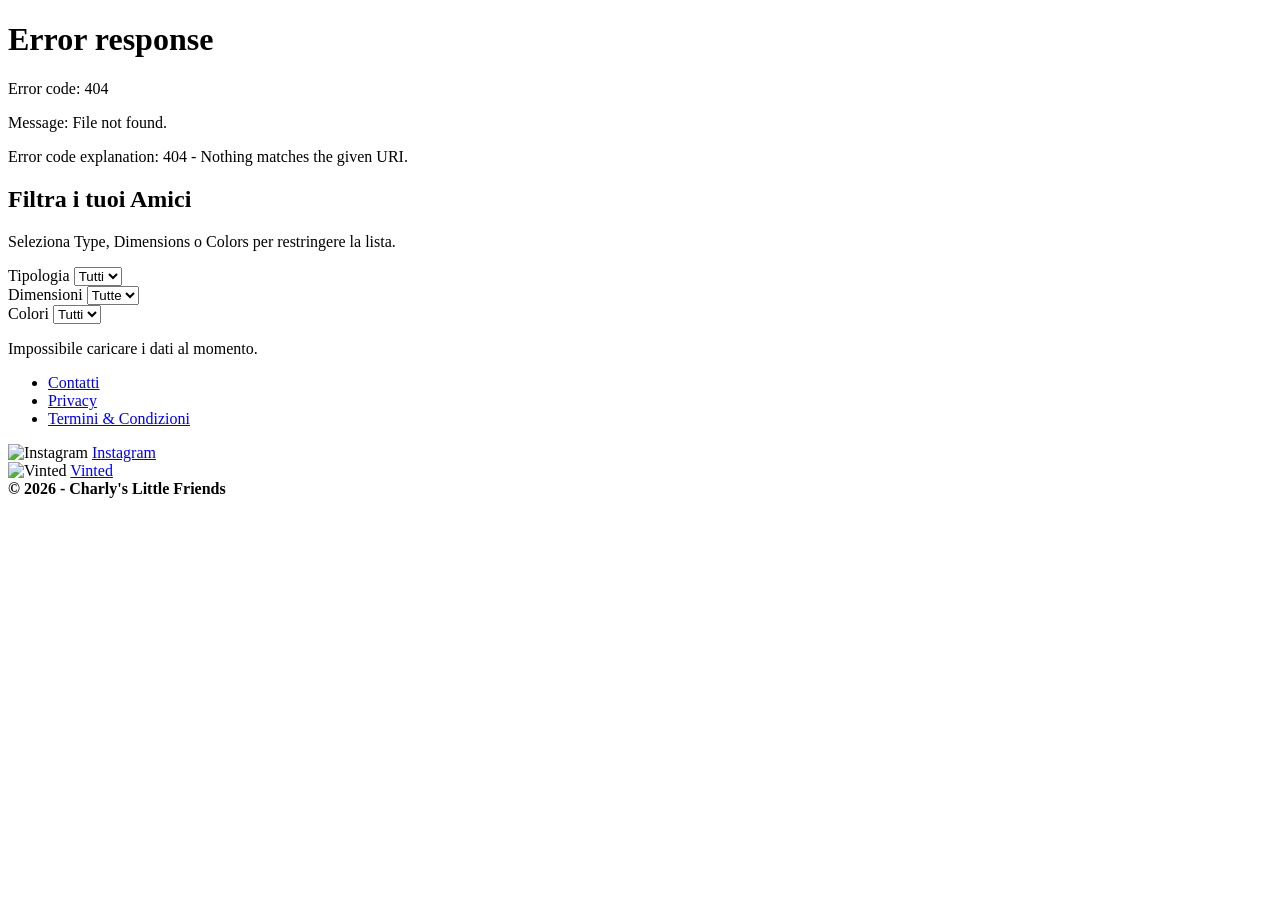
==== amici.html @ 00d83b8e "Add Head e GoogleAnalytics" ====
<!DOCTYPE html>
<html lang="it">
<head>
    <meta charset="UTF-8" />
    <meta name="viewport" content="width=device-width, initial-scale=1.0" />

    <title>Amici - Charly's Little Friends</title>
</head>
<body>
    <div id="header" data-active="amici"></div>

    <main>
        <div class="filters-title">
            <h2>Filtra i tuoi Amici</h2>
            <p>Seleziona Type, Dimensions o Colors per restringere la lista.</p>
        </div>

        <!-- FILTRI -->
        <div class="filters" aria-label="Filtri">
            <div class="filter-group">
                <label for="filter-type">Tipologia</label>
                <select id="filter-type">
                    <option value="">Tutti</option>
                </select>
            </div>

            <div class="filter-group">
                <label for="filter-dim">Dimensioni</label>
                <select id="filter-dim">
                    <option value="">Tutte</option>
                </select>
            </div>

            <div class="filter-group">
                <label for="filter-colors">Colori</label>
                <select id="filter-colors">
                    <option value="">Tutti</option>
                </select>
            </div>
        </div>


        <!-- GRID CARDS -->
        <section id="cards-section" aria-label="Catalogo pupazzetti">
            <div id="cards-container" aria-live="polite"></div>
        </section>
    </main>

    <!-- FOOTER -->
    <div id="footer"></div>

    <script src="js/common.js"></script>
    <script src="js/googleIntegration.js"></script>
    <script src="js/selectedPage.js"></script>
    <script type="module">
        import { initFilters } from "./js/filtersResponsive.js";
        window.addEventListener("googleDataReady", () => {
            initFilters(window.allRows, window.renderCards);
        });
    </script>
</body>
</html>
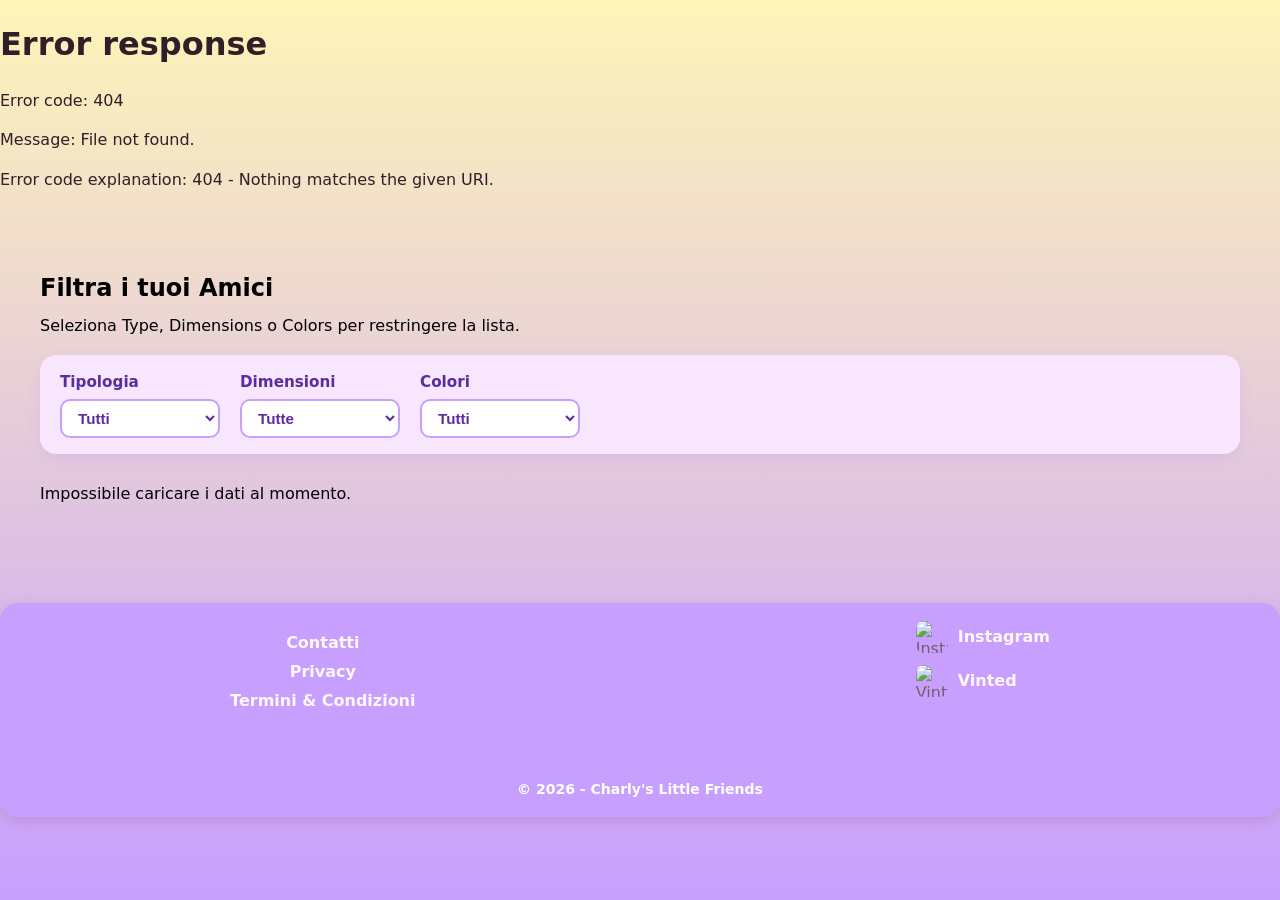
==== commit dae904ec: "Back" ====
--- a/amici.html
+++ b/amici.html
@@ -3,6 +3,8 @@
 <head>
     <meta charset="UTF-8" />
     <meta name="viewport" content="width=device-width, initial-scale=1.0" />
+    <link rel="stylesheet" href="styles.css">
+    <link rel="icon" href="images/logoCLF.png" type="image/png">
 
     <title>Amici - Charly's Little Friends</title>
 </head>
--- a/styles.css
+++ b/styles.css
@@ -0,0 +1,1119 @@
+
+/* ---------------------------------------------------*/
+/* ---------------   NAV MENU       ------------------*/
+/* ---------------------------------------------------*/
+header {
+    width: 100%;
+    padding: 10px 0;
+    background: #ffd6e8; /* rosa pastello */
+    box-shadow: 0 2px 10px rgba(0,0,0,0.1);
+}
+
+    /* Layout nav con logo a sinistra */
+    header nav {
+        display: flex;
+        justify-content: space-between; /* logo a sinistra, menu a destra */
+        align-items: center;
+        padding: 0 40px; /* spazio ai lati */
+    }
+
+    /* Logo */
+    header .logo img {
+        width: 60px; /* più grande */
+        height: 60px; /* più grande */
+        object-fit: cover; /* ritaglia i bordi */
+        border-radius: 18px; /* quasi tondo, ma non perfettamente */
+        display: block;
+    }
+
+
+    /* Contenitore nav */
+    header nav ul {
+        list-style: none;
+        margin: 0;
+        padding: 0;
+        display: flex;
+        gap: 20px;
+        justify-content: flex-end;
+        align-items: center;
+    }
+
+    /* Link base */
+    header nav a {
+        position: relative;
+        display: inline-block;
+        padding: 10px 18px;
+        border-radius: 10px;
+        font-weight: 600;
+        text-decoration: none;
+        color: #ffffff;
+        background: linear-gradient(90deg, #ff4fa3, #b36bff); /* rosa → viola */
+
+        transition: transform 250ms ease, box-shadow 250ms ease;
+        overflow: hidden;
+    }
+
+        /* Effetto “shine” da sinistra a destra */
+        header nav a::before {
+            content: "";
+            position: absolute;
+            top: 0;
+            left: -100%;
+            width: 100%;
+            height: 100%;
+            background: linear-gradient( 90deg, rgba(255,255,255,0.25), rgba(255,255,255,0.05) );
+            transition: left 350ms ease;
+        }
+
+        /* Hover moderno */
+        header nav a:hover,
+        header nav a:focus {
+            transform: translateY(-4px) scale(1.03);
+            box-shadow: 0 10px 25px rgba(179, 107, 255, 0.25);
+        }
+
+            /* Shine che scorre */
+            header nav a:hover::before,
+            header nav a:focus::before {
+                left: 0;
+            }
+
+        /* Stato attivo (pagina corrente) */
+        header nav a.active {
+            outline: 3px solid rgba(255, 123, 189, 0.6);
+            outline-offset: 3px;
+            border: 2px solid #ffffff;
+            transform: translateY(-2px);
+        }
+
+
+
+
+@media (max-width: 600px) {
+
+    /* Riduce padding generale */
+    header {
+        padding: 12px 20px;
+    }
+
+        header nav {
+            padding: 0 10px;
+        }
+
+        /* Logo più piccolo */
+        header .logo img {
+            width: 40px;
+            height: 40px;
+            border-radius: 20px;
+        }
+
+        /* Menu più compatto */
+        header nav ul {
+            gap: 10px;
+        }
+
+        header nav a {
+            padding: 6px 12px;
+            font-size: 0.85rem;
+        }
+}
+
+
+/* ---------------------------------------------------*/
+/* ---------------      COMMON      ------------------*/
+/* ---------------------------------------------------*/
+
+:root {
+    --bg: #fff7fb;
+    --max-width: 1100px;
+    --pink-50: #fff0f6;
+    --pink-100: #ffd6e8;
+    --accent: #9b4d7a; /* violaceo-rosato */
+    --accent-2: #ff6b9a;
+    --card-bg: #ffffff;
+    --muted: #7a5a6b;
+    --text: #2f1f28;
+    --border: #f3d7e3;
+    --shadow: 0 10px 30px rgba(155,77,122,0.08);
+    --radius: 14px;
+    --gap: 18px;
+    --transition: 220ms cubic-bezier(.2,.9,.3,1);
+}
+
+/* Reset & base */
+* {
+    box-sizing: border-box;
+}
+
+html {
+    min-height: 100%;
+    background: linear-gradient( 180deg, #fff4b8 0%, #c7a0ff 100% ); /* giallo opaco pastello */ /* viola tenue */
+    background-size: 100% 100%;
+}
+
+body {
+    margin: 0;
+    font-family: system-ui, sans-serif;
+    background: transparent;
+    min-height: 100%;
+    color: var(--text);
+    -webkit-font-smoothing: antialiased;
+    -moz-osx-font-smoothing: grayscale;
+    line-height: 1.45;
+    display: flex;
+    flex-direction: column;
+}
+
+main {
+    padding: 40px;
+}
+
+
+main h1 {
+    margin: 0 0 8px;
+    font-size: 1.6rem;
+    color: #5a2ca0; /* viola */
+}
+
+main h2 {
+    color: #000; /* nero */
+    font-weight: 700; /* grassetto */
+    margin-top: 24px;
+    margin-bottom: 8px;
+}
+
+main p {
+    margin: 6px 0 18px;
+    color: #000; /* nero */
+}
+
+@media (max-width: 600px) {
+
+    main {
+        padding: 18px;
+    }
+
+        main h1 {
+            font-size: 1.3rem;
+            margin-bottom: 6px;
+            color: #5a2ca0; /* viola */
+        }
+
+        main h2 {
+            font-size: 1.1rem;
+            color: #000; /* nero */
+            font-weight: 700; /* grassetto */
+        }
+
+        main p {
+            font-size: 0.95rem;
+            margin: 4px 0 14px;
+            color: #000; /* nero */
+        }
+
+    body {
+        line-height: 1.4;
+    }
+}
+
+
+
+/* ---------------------------------------------------*/
+/* ---------------      FOOTER      ------------------*/
+/* ---------------------------------------------------*/
+.footer {
+    background: #c7a0ff; /* viola tenue */
+    padding: 18px 0;
+    border-radius: 18px;
+    box-shadow: 0 4px 14px rgba(155, 77, 122, 0.25);
+    display: flex;
+    flex-wrap: wrap;
+    justify-content: space-around;
+    align-items: flex-start;
+    gap: 40px;
+    margin-top: 40px;
+    color: var(--muted);
+    text-align: center;
+}
+
+    /* LINK BASE */
+    .footer a {
+        color: #fff7fb;
+        font-weight: 600;
+        text-decoration: underline;
+        text-decoration-color: #ffffff;
+        position: relative;
+        transition: color 0.25s ease, transform 0.15s ease;
+    }
+
+        /* HOVER: colore più acceso + leggero glow */
+        .footer a:hover {
+            color: #ffe3ff;
+            text-shadow: 0 0 6px rgba(255, 200, 255, 0.7);
+            transform: translateY(-1px);
+        }
+
+
+
+
+/* COLONNA SINISTRA */
+.footer-left {
+    display: flex;
+    flex-direction: column;
+
+}
+.footer-left ul {
+    list-style: none;
+    padding: 0;
+    margin: 10px 0 0 0;
+}
+
+.footer-left li {
+    margin-bottom: 6px;
+}
+
+.footer-left a {
+    color: #fff7fb;
+    text-decoration: none;
+    font-weight: 600;
+}
+
+/* COLONNA DESTRA */
+.footer-right {
+    display: flex;
+    flex-direction: column;
+    gap: 12px;
+}
+
+.footer-social-item {
+    display: flex;
+    align-items: center;
+    gap: 10px;
+}
+
+.footer-icon {
+    width: 32px;
+    height: 32px;
+    border-radius: 8px;
+}
+
+.footer-right a {
+    color: #fff7fb;
+    font-weight: 600;
+    text-decoration: none;
+}
+
+/* RESPONSIVE: SOLO SOTTO 600px → 1 colonna centrata */
+@media (max-width: 600px) {
+    .footer {
+        flex-direction: column;
+        text-align: center;
+        gap: 20px;
+    }
+
+    .footer-left,
+    .footer-right {
+        text-align: center;
+        width: 100%;
+        align-items: center; /* <-- centra contenuti flex */
+    }
+    
+        .footer-left ul {
+            padding: 0;
+        }
+
+    .footer-social-item {
+        justify-content: center; /* <-- centra logo + link */
+    }
+}
+
+.footer-bottom {
+    width: 100%;
+    text-align: center;
+    margin-top: 20px;
+    font-size: 14px;
+    color: #ffffff; /* bianco puro */
+    opacity: 1; /* niente trasparenza */
+}
+
+
+
+/* ---------------------------------------------------*/
+/* ---------------      HOME        ------------------*/
+/* ---------------------------------------------------*/
+
+
+/* Home-specific styles (non redundant with main styles.css) */
+
+/* Hero */
+.hero {
+    background-image: url('https://images.unsplash.com/photo-1501785888041-af3ef285b470?auto=format&fit=crop&w=1600&q=80');
+    background-size: cover;
+    background-position: center;
+    color: #fff;
+    padding: 80px 20px;
+    text-align: center;
+    position: relative;
+}
+
+    .hero::after {
+        content: "";
+        position: absolute;
+        inset: 0;
+        background: rgba(0,0,0,0.35);
+    }
+
+    .hero .hero-content {
+        position: relative;
+        z-index: 1;
+        max-width: var(--max-width);
+        margin: 0 auto;
+    }
+
+    .hero h1 {
+        font-size: 2.6rem;
+        margin: 0 0 10px;
+        color: #fff;
+    }
+
+    .hero p {
+        font-size: 1.1rem;
+        margin: 0 0 20px;
+        color: rgba(255,255,255,0.92);
+    }
+
+    /* Reuse existing accent variable for CTA */
+    .hero .btn {
+        display: inline-block;
+        background: linear-gradient(90deg, var(--accent), var(--accent-2));
+        color: #fff;
+        padding: 12px 20px;
+        border-radius: 8px;
+        text-decoration: none;
+        font-weight: 600;
+        box-shadow: 0 8px 24px rgba(155,77,122,0.12);
+    }
+
+/* Le home-card ereditano lo stile delle contact-card */
+.home-card {
+    background: #ffd6f5;
+    padding: 28px;
+    border-radius: 18px;
+    box-shadow: 0 4px 14px rgba(255, 107, 181, 0.25);
+    margin-bottom: 40px;
+}
+
+/* Contenitore delle card della home */
+.home-cards {
+    display: flex;
+    flex-direction: row;
+    gap: 20px;
+    flex-wrap: wrap;
+    margin-bottom: 40px;
+}
+
+/* Due card affiancate */
+.home-card {
+    flex: 1 1 calc(50% - 20px);
+    min-width: 280px;
+}
+
+/* Responsive */
+@media (max-width: 600px) {
+    .home-card {
+        flex: 1 1 100%;
+    }
+}
+
+
+
+/* Intro */
+.intro {
+    display: flex;
+    gap: 20px;
+    align-items: center;
+    margin-bottom: 30px;
+    flex-wrap: wrap;
+}
+
+    .intro img {
+        width: 140px;
+        height: 140px;
+        object-fit: cover;
+        border-radius: 12px;
+        border: 1px solid var(--border);
+        background: var(--card-bg);
+    }
+
+/* Categories */
+.categories {
+    display: flex;
+    gap: 12px;
+    margin-bottom: 24px;
+    flex-wrap: wrap;
+}
+
+.category {
+    background: linear-gradient(180deg, rgba(255,255,255,0.9), rgba(255,245,250,0.9));
+    padding: 10px 14px;
+    border-radius: 10px;
+    font-weight: 600;
+    cursor: pointer;
+    border: 1px solid var(--border);
+    color: var(--accent);
+    transition: transform var(--transition), box-shadow var(--transition);
+}
+
+    .category:hover,
+    .category:focus {
+        transform: translateY(-4px);
+        box-shadow: 0 12px 30px rgba(155,77,122,0.06);
+        outline: none;
+    }
+
+  
+
+   
+/* Newsletter / CTA / Testimonials */
+.newsletter {
+    background: linear-gradient(90deg, #fff 0, #f8fbff 100%);
+    border: 1px solid var(--border);
+    padding: 18px;
+    border-radius: 12px;
+    display: flex;
+    gap: 12px;
+    align-items: center;
+    justify-content: space-between;
+    margin-bottom: 30px;
+    flex-wrap: wrap;
+}
+
+    .newsletter input[type="email"] {
+        padding: 10px;
+        border-radius: 8px;
+        border: 1px solid #d0d7e6;
+        min-width: 220px;
+    }
+
+/* Testimonials */
+.testimonials {
+    display: grid;
+    grid-template-columns: repeat(auto-fit, minmax(220px, 1fr));
+    gap: 12px;
+    margin-bottom: 40px;
+}
+
+.testimonial {
+    background: var(--card-bg);
+    border: 1px solid var(--border);
+    padding: 12px;
+    border-radius: 10px;
+    color: var(--muted);
+}
+
+/* Table (light styling for fallback or admin view) */
+table {
+    width: 100%;
+    border-collapse: collapse;
+    margin-top: 20px;
+    background: transparent;
+}
+
+th, td {
+    border: 1px solid #e9dbe4;
+    padding: 10px;
+    text-align: left;
+    color: var(--text);
+    vertical-align: middle;
+}
+
+img.small {
+    width: 70px;
+    height: 70px;
+    object-fit: cover;
+    border-radius: 8px;
+    border: 1px solid var(--border);
+}
+
+/* Responsive tweaks (home-specific) */
+@media (max-width: 600px) {
+    .hero h1 {
+        font-size: 1.6rem;
+    }
+
+    .intro {
+        flex-direction: column;
+        text-align: center;
+    }
+
+    .newsletter {
+        flex-direction: column;
+        align-items: stretch;
+    }
+
+    .products-grid {
+        grid-template-columns: repeat(auto-fit, minmax(160px, 1fr));
+    }
+}
+
+/* ---------------------------------------------------*/
+/* ---------------     AMICI        ------------------*/
+/* ---------------------------------------------------*/
+.filters {
+    display: flex;
+    flex-wrap: wrap;
+    gap: 20px;
+    background: #f8e6ff;
+    padding: 16px 20px;
+    border-radius: 16px;
+    box-shadow: 0 4px 12px rgba(199,160,255,0.25);
+    margin-bottom: 28px;
+    justify-content: flex-start; /* NON centrati */
+}
+
+.filter-group {
+    display: flex;
+    flex-direction: column; /* label sopra */
+    gap: 6px;
+    min-width: 160px; /* evita che si stringano troppo */
+}
+
+.filters label {
+    font-weight: 600;
+    color: #5a2ca0;
+    font-size: 0.95rem;
+}
+
+.filters select {
+    padding: 8px 12px;
+    border-radius: 10px;
+    border: 2px solid #c7a0ff;
+    background: #ffffff;
+    font-size: 0.95rem;
+    color: #5a2ca0;
+    font-weight: 600;
+    cursor: pointer;
+    transition: border-color 200ms ease;
+}
+
+    .filters select:focus {
+        border-color: #b36bff;
+        outline: none;
+    }
+
+/*  Mobile: filtri ordinati a sinistra */
+@media (max-width: 600px) {
+    .filters {
+        flex-direction: column;
+        align-items: flex-start; /* NON centrati */
+        gap: 14px;
+    }
+
+    .filter-group {
+        width: 100%; /* si allineano bene */
+    }
+}
+
+/* GRID: 3 → 2 → 1 */
+.cards-grid {
+    display: grid;
+    grid-template-columns: repeat(3, 1fr);
+    gap: 18px;
+    margin-top: 12px;
+}
+
+@media (max-width: 980px) {
+    .cards-grid {
+        grid-template-columns: repeat(2, 1fr);
+    }
+}
+
+@media (max-width: 600px) {
+    .cards-grid {
+        grid-template-columns: 1fr;
+    }
+}
+
+/* CARD BASE */
+.friend-card {
+    background: #fff;
+    border-radius: 12px;
+    border: 2px solid rgba(255, 107, 154, 0.18);
+    box-shadow: 0 8px 22px rgba(155, 77, 122, 0.06);
+    display: flex;
+    flex-direction: column;
+    transition: transform 260ms cubic-bezier(.2,.9,.3,1), box-shadow 260ms ease;
+    opacity: 0;
+    animation: card-appear 420ms ease forwards;
+}
+
+/* ANIMAZIONE */
+@keyframes card-appear {
+    from {
+        opacity: 0;
+        transform: translateY(10px) scale(0.995);
+    }
+
+    to {
+        opacity: 1;
+        transform: translateY(0) scale(1);
+    }
+}
+
+/* HOVER */
+.friend-card:hover {
+    transform: translateY(-14px) scale(1.05);
+    box-shadow: 0 32px 70px rgba(155, 77, 122, 0.22);
+    border-color: rgba(255, 107, 154, 0.45);
+    z-index: 3;
+}
+
+/* IMMAGINE */
+.card-image {
+    width: 100%;
+    height: 240px;
+}
+
+    .card-image img {
+        width: 100%;
+        height: 100%;
+        object-fit: cover;
+        border-radius: 12px;
+        transition: transform 360ms cubic-bezier(.2,.9,.3,1);
+    }
+
+.friend-card:hover .card-image img {
+    transform: scale(1.30) rotate(-2deg);
+}
+
+/* PLACEHOLDER */
+.card-image-placeholder {
+    width: 100%;
+    height: 240px;
+    display: flex;
+    align-items: center;
+    justify-content: center;
+    color: #8b6b7a;
+    background: repeating-linear-gradient(45deg, rgba(255,182,203,0.04) 0 6px, transparent 6px 12px);
+    border-radius: 12px;
+}
+
+/* TITOLO */
+.card-title {
+    text-align: center;
+    font-size: 1.3rem;
+    font-weight: 700;
+    color: #5a2ca0;
+    margin: 16px 0;
+}
+
+/* MINI-CARD INFO */
+.card-info-box {
+    background: #ffe6f7;
+    padding: 12px 16px;
+    border-radius: 12px;
+    margin: 12px 0;
+    box-shadow: 0 3px 10px rgba(255, 107, 181, 0.18);
+}
+
+    .card-info-box p {
+        margin: 0;
+        color: #5a2ca0;
+        font-weight: 600;
+    }
+
+/* PULSANTE */
+.card-button {
+    display: block; /* centrato */
+    padding: 14px 28px; /* layout del primo */
+    font-size: 1.1rem;
+    font-weight: 700;
+    color: #fff;
+    background: linear-gradient(90deg, #ff4fa3, #b36bff); /* colori del primo */
+    border: none;
+    border-radius: 12px;
+    cursor: pointer;
+    position: relative;
+    overflow: hidden;
+    box-shadow: 0 6px 18px rgba(179, 107, 255, 0.35); /* ombra del primo */
+    transition: transform 0.25s ease, box-shadow 0.25s ease, filter 0.25s ease; /* effetto del secondo */
+    margin: 20px auto 0; /* centrato */
+    text-align: center; /* per sicurezza */
+    text-decoration: none; /* per <a> */
+}
+
+    .card-button:hover {
+        transform: translateY(-3px);
+        filter: brightness(1.03);
+    }
+
+/* ---------------------------------------------------*/
+/* ---------------     CONTATTI     ------------------*/
+/* ---------------------------------------------------*/
+/* ============================
+   LAYOUT DUE COLONNE
+   ============================ */
+.contact-columns {
+    display: flex;
+    gap: 40px;
+    align-items: stretch; /* <-- fa sì che le card abbiano la stessa altezza */
+    justify-content: space-between;
+    margin-top: 40px;
+}
+
+.contact-map,
+.contact-form {
+    flex: 1 1 calc(50% - 40px); /* identico comportamento delle home-card */
+    min-width: 280px; /* evita collassi */
+    background: #ffd6f5;
+    padding: 28px;
+    border-radius: 18px;
+    box-shadow: 0 4px 14px rgba(255, 107, 181, 0.25);
+    display: flex;
+    flex-direction: column;
+}
+
+
+/* ============================
+   CARD ROSA (per contattami, mappa, form)
+   ============================ */
+.contact-card,
+.contact-map,
+.contact-form {
+    background: #ffd6f5; /* rosa pastello */
+    padding: 28px;
+    border-radius: 18px;
+    box-shadow: 0 4px 14px rgba(255, 107, 181, 0.25);
+    margin-bottom: 40px;
+}
+
+
+    .contact-card h1,
+    .contact-card h2 {
+        margin-top: 0;
+        color: #5a2ca0;
+    }
+
+    .contact-card p {
+        color: #5a2ca0;
+        line-height: 1.5;
+    }
+
+/* ============================
+   FORM INPUT + TEXTAREA
+   ============================ */
+.contact-form label {
+    font-weight: 600;
+    color: #5a2ca0;
+    margin-bottom: 6px;
+}
+
+.contact-form input,
+.contact-form textarea {
+    width: 100%;
+    padding: 12px;
+    border-radius: 12px;
+    border: 2px solid #e7c8ff;
+    background: #ffffff;
+    font-size: 1rem;
+    transition: border-color 200ms ease, box-shadow 200ms ease;
+}
+
+    .contact-form input:focus,
+    .contact-form textarea:focus {
+        border-color: #b36bff;
+        box-shadow: 0 0 0 3px rgba(179, 107, 255, 0.25);
+        outline: none;
+    }
+
+/* ============================
+   BUTTON
+============================ */
+    .contact-form button {
+        display: block;
+        padding: 14px 28px;
+        font-size: 1.1rem;
+        font-weight: 700;
+        color: #fff;
+        background: linear-gradient(90deg, #ff4fa3, #b36bff);
+        border: none;
+        border-radius: 12px;
+        cursor: pointer;
+        position: relative;
+        overflow: hidden;
+        box-shadow: 0 6px 18px rgba(179, 107, 255, 0.35);
+        transition: transform 0.25s ease, box-shadow 0.25s ease;
+        margin: 20px auto 0
+    }
+
+        /* Hover */
+        .contact-form button:hover {
+            transform: translateY(-3px) scale(1.03);
+            box-shadow: 0 10px 25px rgba(179, 107, 255, 0.45);
+        }
+
+        /* Effetto click */
+        .contact-form button:active {
+            transform: scale(0.92);
+        }
+
+        /* Sparkle */
+        .contact-form button::after {
+            content: "✦";
+            position: absolute;
+            right: 12px;
+            top: 8px;
+            font-size: 0;
+            color: rgba(255, 255, 255, 0.9);
+            transition: font-size 0.25s ease;
+        }
+
+        .contact-form button:active::after {
+            font-size: 22px;
+        }
+
+.error-msg {
+    margin-top: 6px;
+    font-size: 0.85rem;
+    color: #ff4fa3;
+    background: rgba(255, 79, 163, 0.12);
+    padding: 6px 10px;
+    border-radius: 8px;
+    border-left: 3px solid #ff4fa3;
+}
+
+/* ============================
+   TOGGLE GRANDE
+   ============================ */
+/* Gruppo toggle desktop */
+.toggle-group {
+    display: flex;
+    align-items: center;
+    gap: 14px;
+    margin-top: 10px;
+    flex-wrap: wrap; /* evita rotture */
+}
+
+/* Testo */
+.toggle-text {
+    font-size: 1rem;
+    color: #5a2ca0;
+    font-weight: 600;
+    flex: 1; /* permette al testo di adattarsi */
+    min-width: 200px; /* evita che si stringa troppo */
+}
+
+/* Toggle */
+.toggle {
+    position: relative;
+    width: 60px;
+    height: 32px;
+    display: inline-block;
+    flex-shrink: 0; /* NON si restringe */
+}
+
+    .toggle input {
+        opacity: 0;
+        width: 0;
+        height: 0;
+    }
+
+.slider {
+    position: absolute;
+    cursor: pointer;
+    top: 0;
+    left: 0;
+    right: 0;
+    bottom: 0;
+    background: #e7c8ff;
+    border-radius: 32px;
+    transition: 0.3s;
+}
+
+    .slider::before {
+        content: "";
+        position: absolute;
+        height: 26px;
+        width: 26px;
+        left: 3px;
+        top: 3px;
+        background: white;
+        border-radius: 50%;
+        transition: 0.3s;
+    }
+
+.toggle input:checked + .slider {
+    background: linear-gradient(90deg, #ff4fa3, #b36bff);
+}
+
+    .toggle input:checked + .slider::before {
+        transform: translateX(28px);
+    }
+
+/* Mobile fix */
+@media (max-width: 600px) {
+    .toggle-group {
+        flex-direction: column; /* toggle sopra, testo sotto */
+        align-items: flex-start; /* allineamento naturale */
+        gap: 8px;
+    }
+
+    .toggle-text {
+        text-align: left;
+        width: 100%;
+    }
+}
+@media (max-width: 600px) {
+    .contact-columns {
+        flex-direction: column;
+        gap: 20px;
+    }
+
+    .contact-map,
+    .contact-form {
+        width: 100%;
+    }
+}
+
+
+.map-wrapper {
+    width: 100%;
+    height: 300px;
+    border-radius: 16px;
+    overflow: hidden;
+    box-shadow: 0 4px 12px rgba(150, 100, 200, 0.25);
+}
+
+    .map-wrapper iframe {
+        width: 100%;
+        height: 100%;
+        border: 0;
+    }
+
+
+/* ---------------------------------------------------*/
+/* ---------------  AMICO DETTAGLIO  -----------------*/
+/* ---------------------------------------------------*/
+
+/* CONTENITORE CAROUSEL */
+.detail-carousel {
+    position: relative;
+    width: 100%;
+    
+    overflow: hidden;
+    border-radius: 12px;
+    margin: 12px auto 0;
+    margin-top: 12px;
+    background: #fdf4ff;
+    padding: 0; /* elimina spazi */
+}
+
+/* TRACK ORIZZONTALE */
+.detail-track {
+    display: flex;
+    height: 100%; /* fondamentale */
+    padding: 0;
+    margin: 0;
+}
+
+
+/* OGNI SLIDE È UNA PAGINA */
+.detail-slide {
+    min-width: 100%;
+    height: 100%; /* fondamentale */
+    padding: 0;
+    margin: 0;
+}
+
+    /* IMMAGINI */
+    .detail-slide img {
+        width: 100%;
+        height: 100%; /* fondamentale */
+        object-fit: cover; /* evita distorsioni */
+        display: block; /* elimina spazi bianchi */
+        border-radius: 12px;
+    }
+
+
+/* FRECCE */
+.detail-btn {
+    position: absolute;
+    top: 50%;
+    transform: translateY(-50%);
+    width: 38px; /* più grande */
+    height: 38px; /* più grande */
+    border-radius: 50%; /* cerchio kawaii */
+    border: none;
+    background: rgba(255, 255, 255, 0.55); /* più trasparente */
+    backdrop-filter: blur(4px); /* effetto glass */
+    color: #b36bff; /* viola pastello */
+    font-size: 22px; /* più grande */
+    font-weight: bold;
+    cursor: pointer;
+    display: flex;
+    align-items: center;
+    justify-content: center;
+    transition: all 180ms ease;
+    box-shadow: 0 4px 10px rgba(179, 107, 255, 0.25); /* ombra kawaii */
+}
+
+    .detail-btn:hover {
+        background: rgba(255, 255, 255, 0.75); /* meno trasparente */
+        transform: translateY(-50%) scale(1.12); /* effetto pop */
+        box-shadow: 0 6px 14px rgba(179, 107, 255, 0.35);
+    }
+
+    .detail-btn:active {
+        transform: translateY(-50%) scale(0.92); /* click morbido */
+    }
+
+    /* Posizioni */
+    .detail-btn.prev {
+        left: 6px;
+    }
+
+    .detail-btn.next {
+        right: 6px;
+    }
+
+/* ---------------------------------------------------*/
+/* ---------------      TERMINI     ------------------*/
+/* ---------------------------------------------------*/
+
+.terms p a {
+    color: #5a2ca0; /* bianco */
+    font-weight: 700; /* grassetto */
+    text-decoration: underline; /* sottolineato */
+}
+
+
+
+/* ---------------------------------------------------*/
+/* ---------------     PRIVACY      ------------------*/
+/* ---------------------------------------------------*/
+
+.privacy p a {
+    color: #5a2ca0; /* bianco */
+    font-weight: 700; /* grassetto */
+    text-decoration: underline; /* sottolineato */
+}
+
+/* ---------------------------------------------------*/
+/* ---------------     UNISCRIBE    ------------------*/
+/* ---------------------------------------------------*/
+
+.unsubscribe-image {
+    text-align: center;
+    margin: 20px 0 30px;
+}
+
+    .unsubscribe-image img {
+        width: 100%; /* si adatta al contenitore */
+        max-width: 1000px; /* limite massimo, puoi aumentare o diminuire */
+        height: auto; /* mantiene le proporzioni */
+        border-radius: 18px;
+        padding: 10px;
+        background: linear-gradient(135deg, #ffd6f5, #e3c7ff);
+        box-shadow: 0 0 12px rgba(180, 120, 255, 0.4);
+    }
+
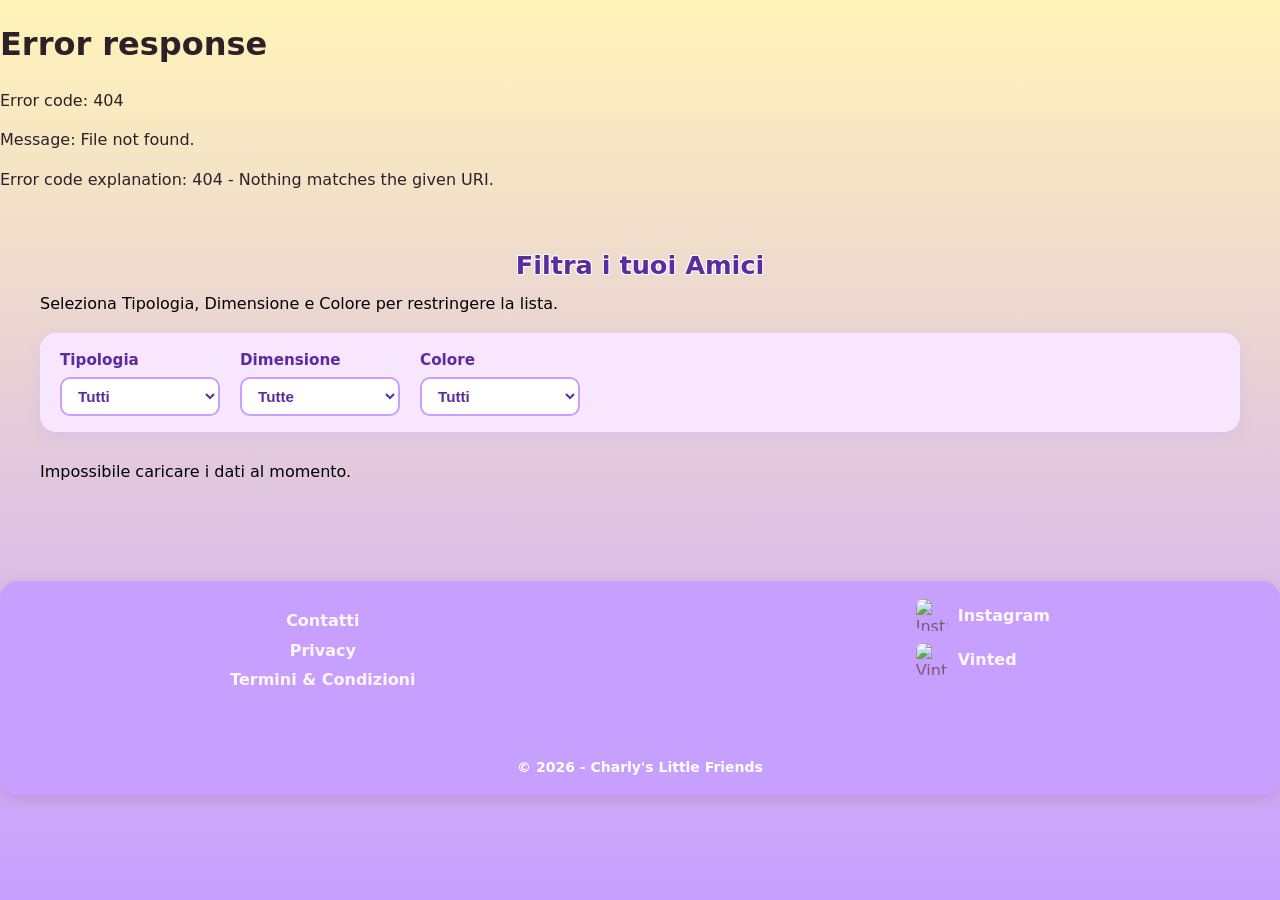
==== commit 133c7852: "major Update" ====
--- a/amici.html
+++ b/amici.html
@@ -6,6 +6,15 @@
     <link rel="stylesheet" href="styles.css">
     <link rel="icon" href="images/logoCLF.png" type="image/png">
 
+    <!-- Google tag (gtag.js) -->
+    <script async src="https://www.googletagmanager.com/gtag/js?id=G-XVTWH6LQ6V"></script>
+    <script>
+        window.dataLayer = window.dataLayer || [];
+        function gtag() { dataLayer.push(arguments); }
+        gtag('js', new Date());
+        gtag('config', 'G-XVTWH6LQ6V');
+    </script>
+
     <title>Amici - Charly's Little Friends</title>
 </head>
 <body>
@@ -13,8 +22,8 @@
 
     <main>
         <div class="filters-title">
-            <h2>Filtra i tuoi Amici</h2>
-            <p>Seleziona Type, Dimensions o Colors per restringere la lista.</p>
+            <h1>Filtra i tuoi Amici</h1>
+            <p>Seleziona Tipologia, Dimensione e Colore per restringere la lista.</p>
         </div>
 
         <!-- FILTRI -->
@@ -27,14 +36,14 @@
             </div>
 
             <div class="filter-group">
-                <label for="filter-dim">Dimensioni</label>
+                <label for="filter-dim">Dimensione</label>
                 <select id="filter-dim">
                     <option value="">Tutte</option>
                 </select>
             </div>
 
             <div class="filter-group">
-                <label for="filter-colors">Colori</label>
+                <label for="filter-colors">Colore</label>
                 <select id="filter-colors">
                     <option value="">Tutti</option>
                 </select>
--- a/styles.css
+++ b/styles.css
@@ -169,11 +169,15 @@
 }
 
 
-main h1 {
-    margin: 0 0 8px;
-    font-size: 1.6rem;
-    color: #5a2ca0; /* viola */
-}
+    main h1 {
+        margin: 0 0 8px;
+        font-size: 1.6rem;
+        color: #5a2ca0; /* viola */
+        text-align: center;
+        /* bordo bianco attorno alle lettere */
+        text-shadow: -1px -1px 0 #ffffff, 1px -1px 0 #ffffff, -1px 1px 0 #ffffff, 1px 1px 0 #ffffff;
+    }
+
 
 main h2 {
     color: #000; /* nero */
@@ -185,6 +189,16 @@
 main p {
     margin: 6px 0 18px;
     color: #000; /* nero */
+}
+
+.lista-fiori {
+    list-style-type: "🌸 ";
+    padding-left: 24px;
+}
+
+.lista-cuoricino {
+    list-style-type: "💜 ";
+    padding-left: 24px;
 }
 
 @media (max-width: 600px) {
